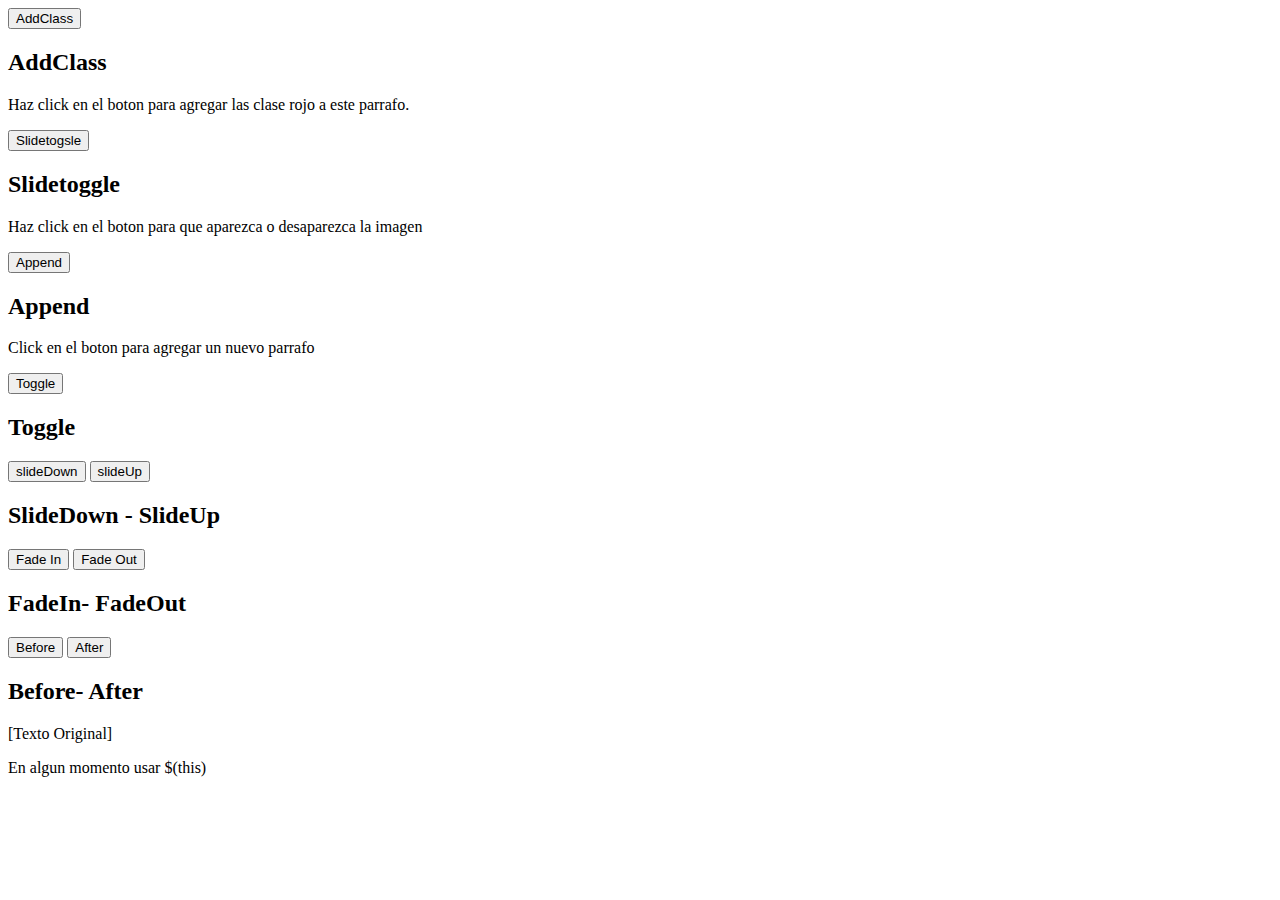
==== funciones.html @ 3f6ca66a "Inicio funciones-jquery" ====
<!DOCTYPE html>
<html lang="en">
<head>
    <meta charset="UTF-8">
    <meta http-equiv="X-UA-Compatible" content="IE=edge">
    <meta name="viewport" content="width=device-width, initial-scale=1.0">
    <title>FUnciones JQuery</title>
    <link href="https://cdn.jsdelivr.net/npm/bootstrap@5.0.0/dist/css/bootstrap.min.css" rel="stylesheet" integrity="sha384-wEmeIV1mKuiNpC+IOBjI7aAzPcEZeedi5yW5f2yOq55WWLwNGmvvx4Um1vskeMj0" crossorigin="anonymous">
    <script src="https://cdn.jsdelivr.net/npm/bootstrap@5.0.0/dist/js/bootstrap.bundle.min.js" integrity="sha384-p34f1UUtsS3wqzfto5wAAmdvj+osOnFyQFpp4Ua3gs/ZVWx6oOypYoCJhGGScy+8" crossorigin="anonymous"></script>

    <script src="https://ajax.googleapis.com/ajax/libs/jquery/3.6.0/jquery.min.js"></script>
    <link rel="stylesheet" href="./css/funciones.css">
    <script src="./js/funciones.js"></script>

</head>
<body>
    <div class="container">
        <div class="row">
            <div class="col-2">
                <button type="button" class="btn btn-primary" id="btn1">AddClass</button>
            </div>
            <div class="col-10">
                <h2>AddClass</h2>
                <p id="p1">Haz click en el boton para agregar las clase rojo a este parrafo.</p>
            </div>
        </div>
        <div class="row">
            <div class="col-2">
                <button type="button" class="btn btn-primary" id="btn_show">Slidetogsle</button>
            </div>
            <div class="col-8">
                <h2>Slidetoggle</h2>
                <p id="p1">Haz click en el boton para que aparezca o desaparezca la imagen</p>
                
            </div>
            <div class="col-2">
                <img src="./img/vader2.PNG" alt="" id="vader" >
            </div>
        </div>
        <div class="row">
            <div class="col-2">
                <button type="button" class="btn btn-primary" id="btn3">Append</button>
            </div>
            <div class="col-8" id="parrafos">
                <h2>Append</h2>
                <p>Click en el boton para agregar un nuevo parrafo</p>
            </div>
        </div>
        <div class="row">
            <div class="col-2">
                <button type="button" class="btn btn-primary" id="btn_toogle">Toggle</button>
            </div>
            <div class="col-10">
                <h2 id="titulo">Toggle</h2>
            </div>
        </div>
        <div class="row">
            <div class="col-5">                           
                <button type="button" class="btn btn-primary" id="btn_slidedown">slideDown</button>   
                <button type="button" class="btn btn-primary" id="btn_slideup">slideUp</button>   
            </div>
            <div class="col">
                <h2 id="tituloSlide">SlideDown - SlideUp</h2>
            </div>
        </div>
        <div class="row">
            <div class="col-5">                           
                <button type="button" class="btn btn-primary" id="btn_fadein">Fade In</button>   
                <button type="button" class="btn btn-primary" id="btn_fadeout">Fade Out</button>   
            </div>
            <div class="col">
                <h2 id="tituloFade">FadeIn- FadeOut</h2>
            </div>
        </div>
        <div class="row">
            <div class="col-2">
                <button type="button" class="btn btn-primary" id="btn_before">Before</button> 
                <button type="button" class="btn btn-primary" id="btn_after">After</button> 
            </div>
            <div class="col">
                <h2 id="tituloFade">Before- After</h2>
                <p id="text_original">[Texto Original]</p>
            </div>
        </div>
    </div>
    <!--

.append
.html
.attr
.val
.text
-->
    <div class="row">
        <div class="col-12">
            En algun momento usar $(this)
        </div>
    </div>
</body>
</html>
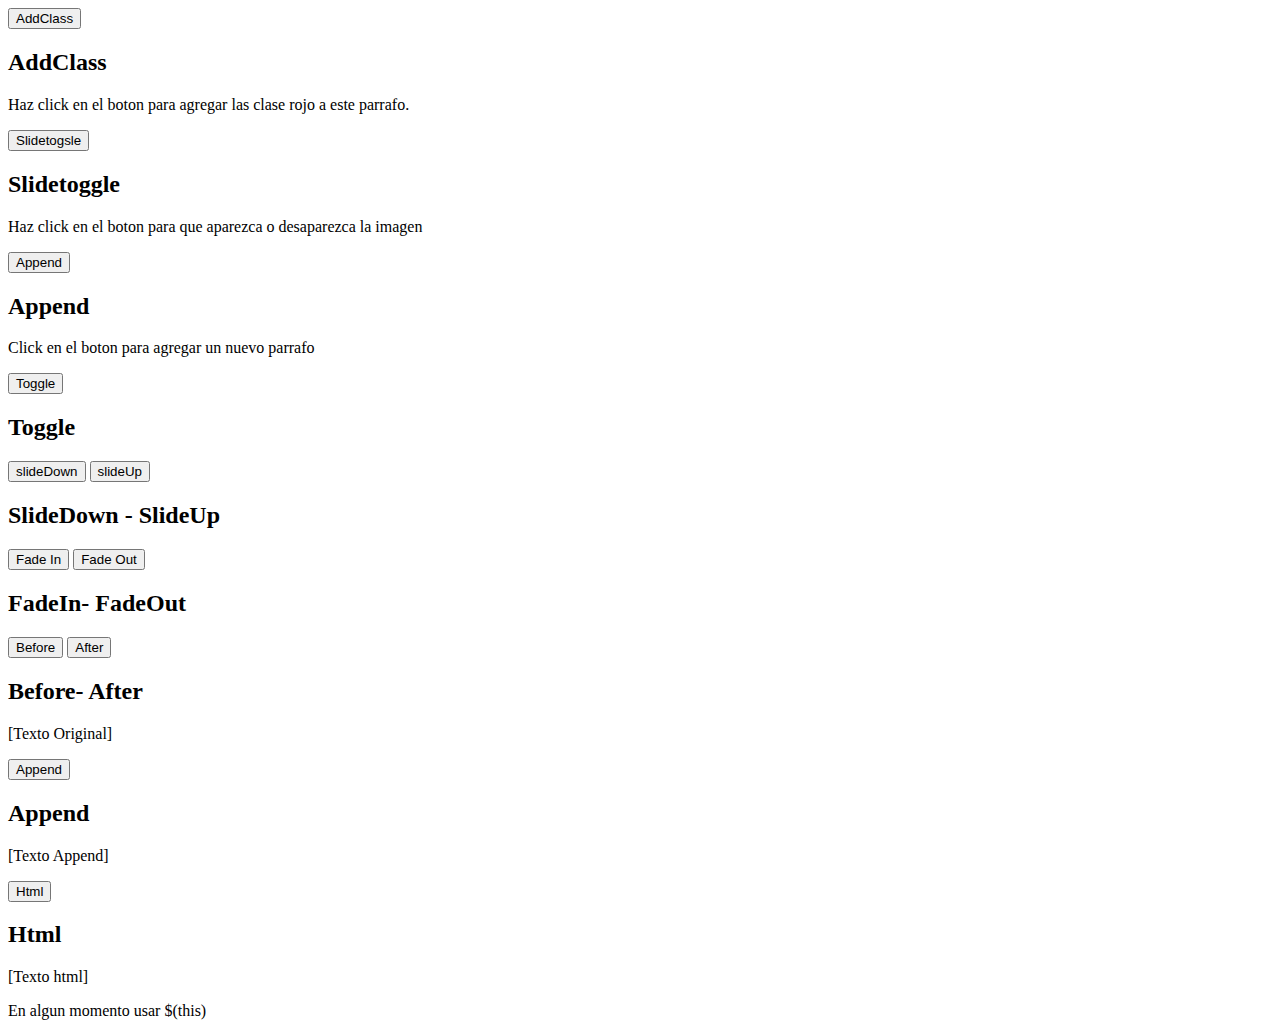
==== commit 1ce690b5: "nuevas funciones : before-after-append-html" ====
--- a/funciones.html
+++ b/funciones.html
@@ -82,11 +82,30 @@
                 <p id="text_original">[Texto Original]</p>
             </div>
         </div>
+        <div class="row">
+            <div class="col-2">
+                <button type="button" class="btn btn-primary" id="btn_append">Append</button> 
+            </div>
+            <div class="col">
+                <h2 id="tituloAppend">Append</h2>
+                <p id="text_append">[Texto Append]</p>
+            </div>
+        </div>
+        <div class="row">
+            <div class="col-2">
+                <button type="button" class="btn btn-primary" id="btn_html">Html</button> 
+            </div>
+            <div class="col">
+                <h2 id="tituloAppend">Html</h2>
+                <p id="text_html">[Texto html]</p>
+            </div>
+        </div>
     </div>
+
+
+
     <!--
 
-.append
-.html
 .attr
 .val
 .text
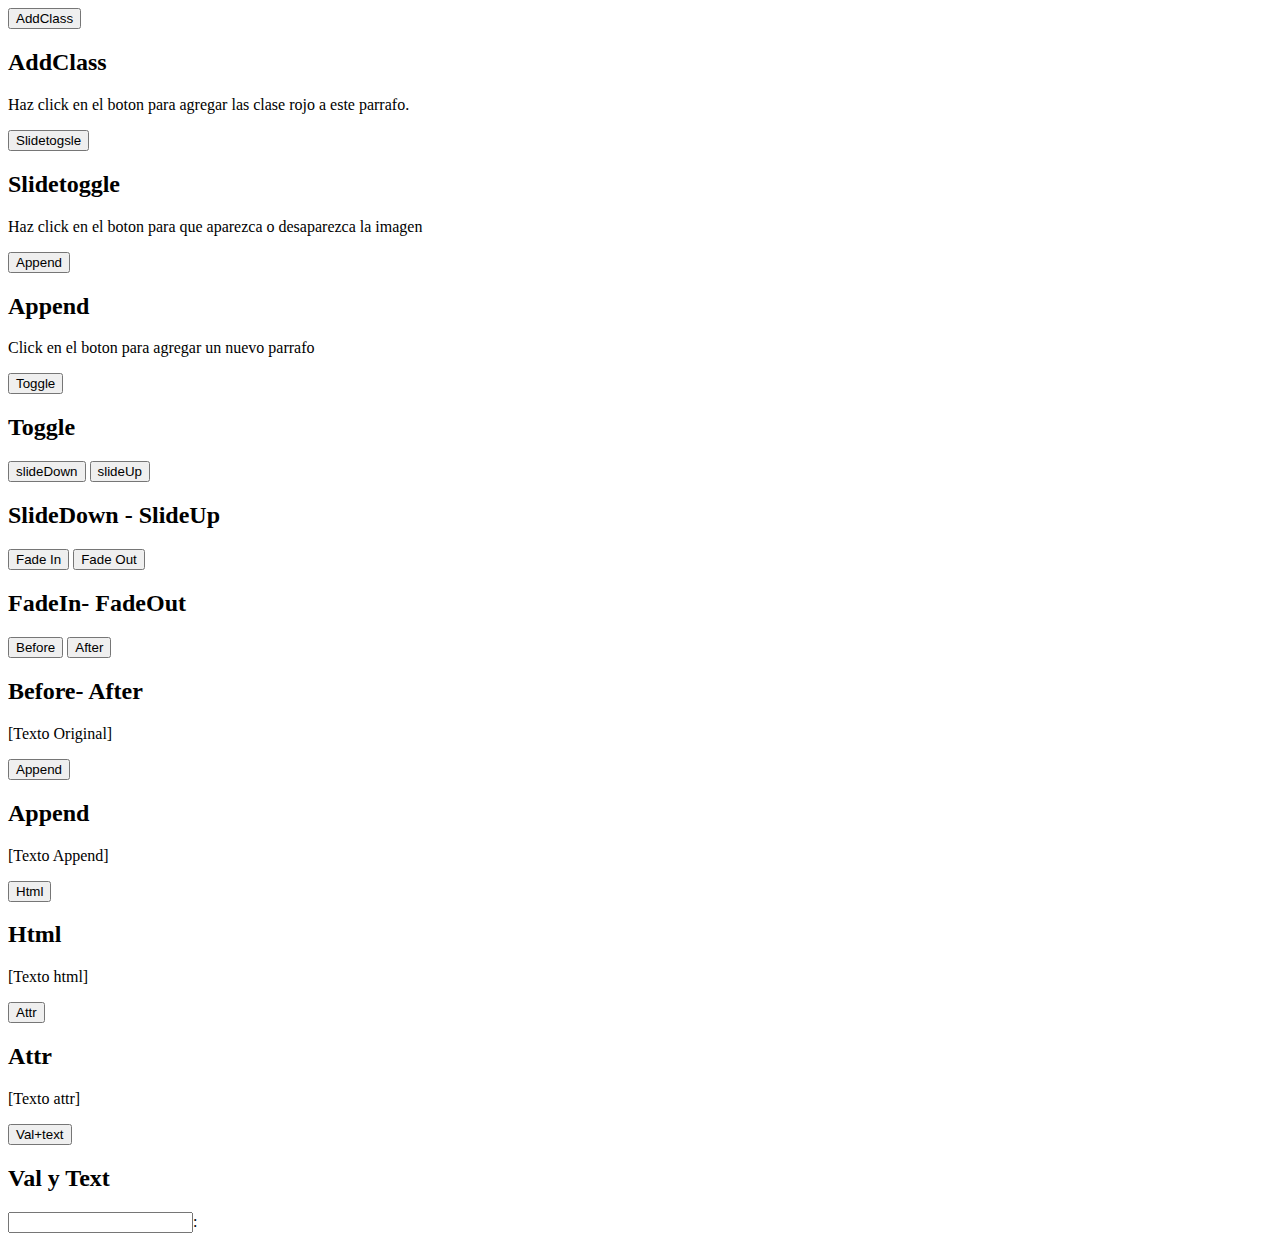
==== commit 86c76765: "nuevas funciones : Attr-Val-Text" ====
--- a/funciones.html
+++ b/funciones.html
@@ -4,7 +4,7 @@
     <meta charset="UTF-8">
     <meta http-equiv="X-UA-Compatible" content="IE=edge">
     <meta name="viewport" content="width=device-width, initial-scale=1.0">
-    <title>FUnciones JQuery</title>
+    <title>Funciones JQuery</title>
     <link href="https://cdn.jsdelivr.net/npm/bootstrap@5.0.0/dist/css/bootstrap.min.css" rel="stylesheet" integrity="sha384-wEmeIV1mKuiNpC+IOBjI7aAzPcEZeedi5yW5f2yOq55WWLwNGmvvx4Um1vskeMj0" crossorigin="anonymous">
     <script src="https://cdn.jsdelivr.net/npm/bootstrap@5.0.0/dist/js/bootstrap.bundle.min.js" integrity="sha384-p34f1UUtsS3wqzfto5wAAmdvj+osOnFyQFpp4Ua3gs/ZVWx6oOypYoCJhGGScy+8" crossorigin="anonymous"></script>
 
@@ -96,24 +96,32 @@
                 <button type="button" class="btn btn-primary" id="btn_html">Html</button> 
             </div>
             <div class="col">
-                <h2 id="tituloAppend">Html</h2>
+                <h2 id="tituloHtml">Html</h2>
                 <p id="text_html">[Texto html]</p>
             </div>
         </div>
-    </div>
-
-
-
-    <!--
-
-.attr
-.val
-.text
--->
-    <div class="row">
-        <div class="col-12">
-            En algun momento usar $(this)
+        <div class="row">
+            <div class="col-2">
+                <button type="button" class="btn btn-primary" id="btn_attr">Attr</button> 
+            </div>
+            <div class="col">
+                <h2 id="tituloAttr">Attr</h2>
+                <p id="text_attr" title="Soy el titulo del parrafo">[Texto attr]</p>
+            </div>
         </div>
+        <div class="row">
+            <div class="col-2">
+                <button type="button" class="btn btn-primary" id="btn_val">Val+text</button> 
+            </div>
+            <div class="col">
+                <h2 id="tituloVal">Val y Text</h2>
+                <form action="">
+                    <p><input type="text" name="inputVal01" id="inputVal01" >:
+                        <span id="s1"></span>
+                    </p>                  
+                </form>
+            </div>
+        </div>        
     </div>
 </body>
 </html>